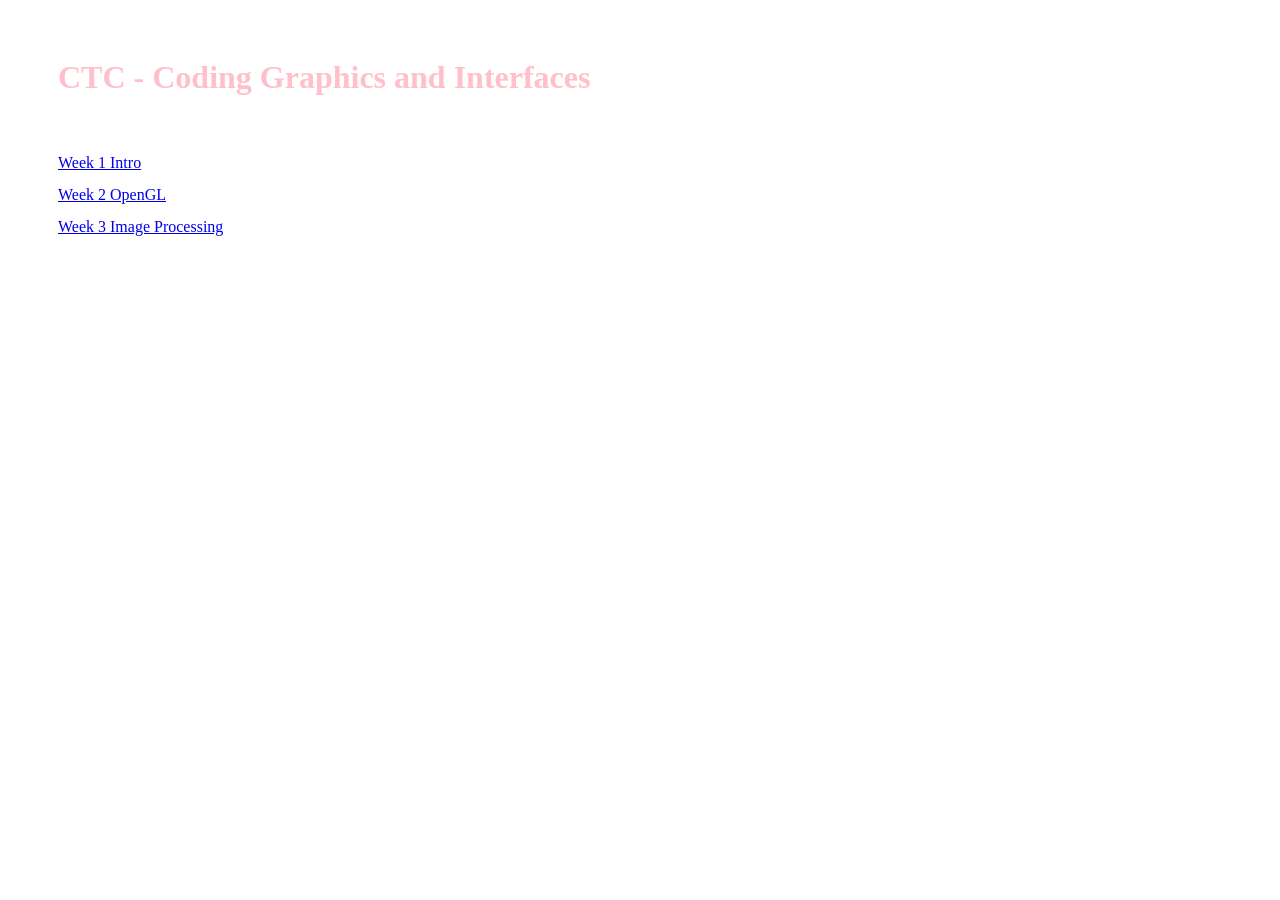
==== index.html @ 8f4b0a62 "initial commit" ====
<!DOCTYPE html>
<html lang="en">
<head>
    <meta charset="UTF-8">
    <meta name="viewport" content="width=device-width, initial-scale=1.0">
    <title>Document</title>
    <link rel="stylesheet" href="styles.css">
</head>
<body>
    <br>
    <h1>CTC - Coding Graphics and Interfaces</h1>
    <br>
    <a href="https://alishazhou.github.io/CFGI_BasicShader_Alisha/">Week 1 Intro</a>
    <br>
    <a href="https://alishazhou.github.io/CFGI_GenerativeDesign_AZ/">Week 2 OpenGL</a>
    <br>
    <a href="https://alishazhou.github.io/week3-imageprocessing/">Week 3 Image Processing</a>
    <br>
</body>
</html>
---- styles.css ----
body{
    line-height: 200%;
    position: absolute;
    left: 50px;
}
h1{
    color: pink;
}
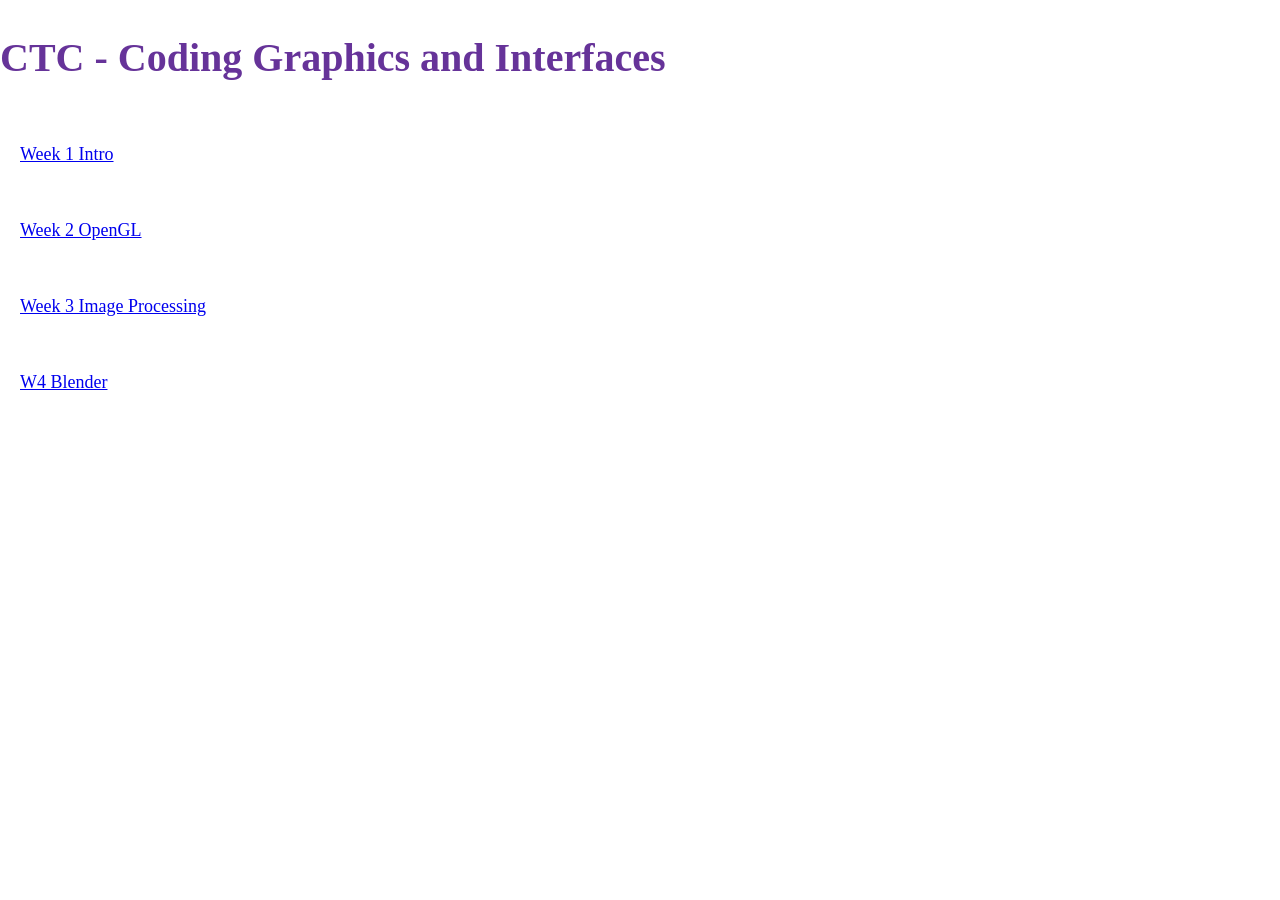
==== commit 98886f0b: "added blender render" ====
--- a/index.html
+++ b/index.html
@@ -1,20 +1,31 @@
 <!DOCTYPE html>
 <html lang="en">
+
 <head>
     <meta charset="UTF-8">
     <meta name="viewport" content="width=device-width, initial-scale=1.0">
     <title>Document</title>
     <link rel="stylesheet" href="styles.css">
 </head>
+
 <body>
-    <br>
+    <p>
     <h1>CTC - Coding Graphics and Interfaces</h1>
-    <br>
-    <a href="https://alishazhou.github.io/CFGI_BasicShader_Alisha/">Week 1 Intro</a>
-    <br>
-    <a href="https://alishazhou.github.io/CFGI_GenerativeDesign_AZ/">Week 2 OpenGL</a>
-    <br>
-    <a href="https://alishazhou.github.io/week3-imageprocessing/">Week 3 Image Processing</a>
-    <br>
+    </p>
+    <p>
+        <a href="https://alishazhou.github.io/CFGI_BasicShader_Alisha/">Week 1 Intro</a>
+    </p>
+    <p>
+        <a href="https://alishazhou.github.io/CFGI_GenerativeDesign_AZ/">Week 2 OpenGL</a>
+    </p>
+    <p>
+        <a href="https://alishazhou.github.io/week3-imageprocessing/">Week 3 Image Processing</a>
+    </p>
+    <p>
+        <a href="Blender.html" class="button">
+            W4 Blender
+        </a>
+    </p>
 </body>
+
 </html>
--- a/styles.css
+++ b/styles.css
@@ -1,8 +1,20 @@
-body{
+* {
+    margin: 0;
+    padding: 0;
+}
+
+body {
     line-height: 200%;
-    position: absolute;
+    font-size: 18px;
+
+}
+
+h1 {
+    color: rebeccapurple;
+    font-size: 40px;
+}
+
+p {
     left: 50px;
-}
-h1{
-    color: pink;
+    padding: 20px;
 }
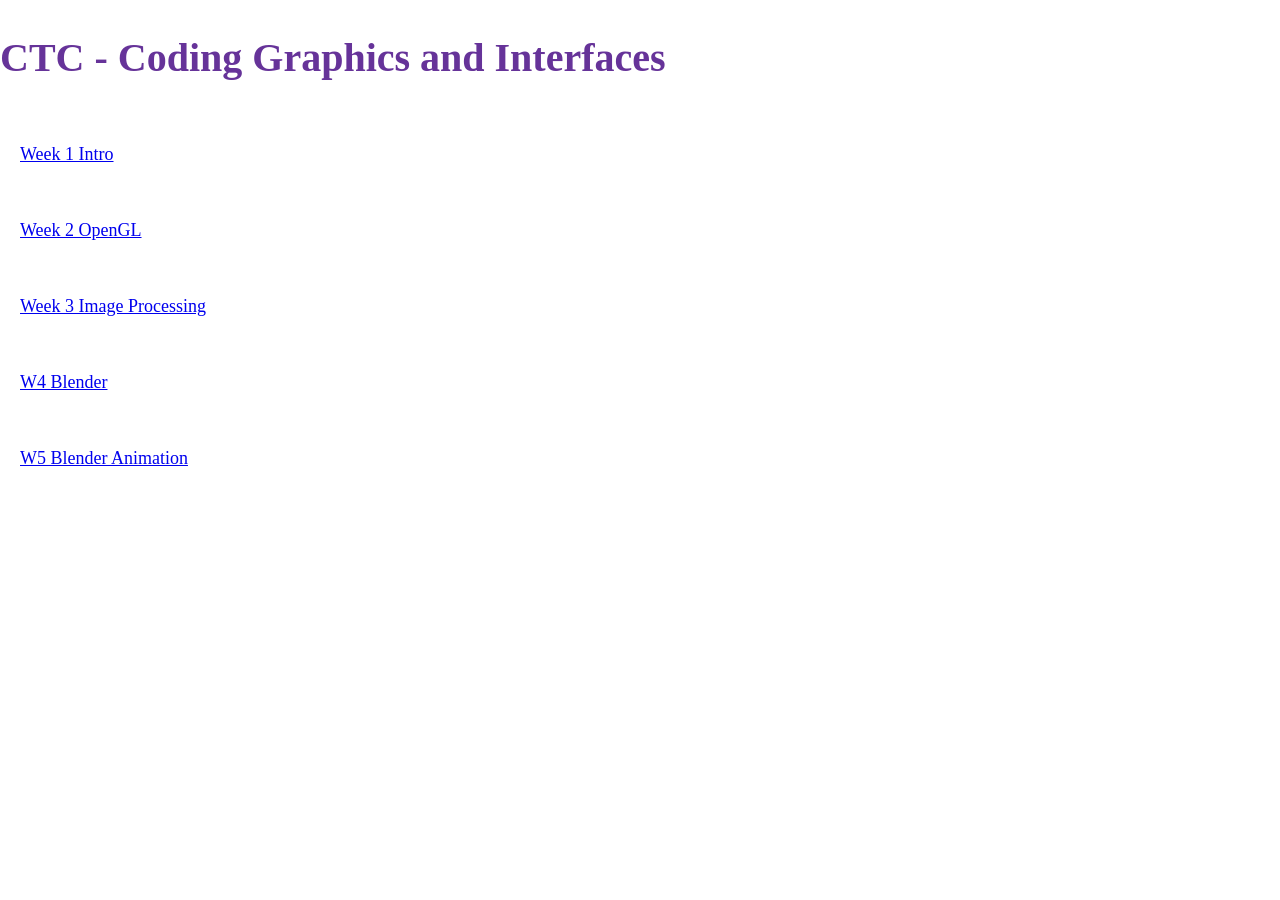
==== commit 3b893411: "added W5 blender animation" ====
--- a/index.html
+++ b/index.html
@@ -26,6 +26,11 @@
             W4 Blender
         </a>
     </p>
+    <p>
+        <a href="BlenderAnimation.html" class="button">
+            W5 Blender Animation
+        </a>
+    </p>
 </body>
 
 </html>
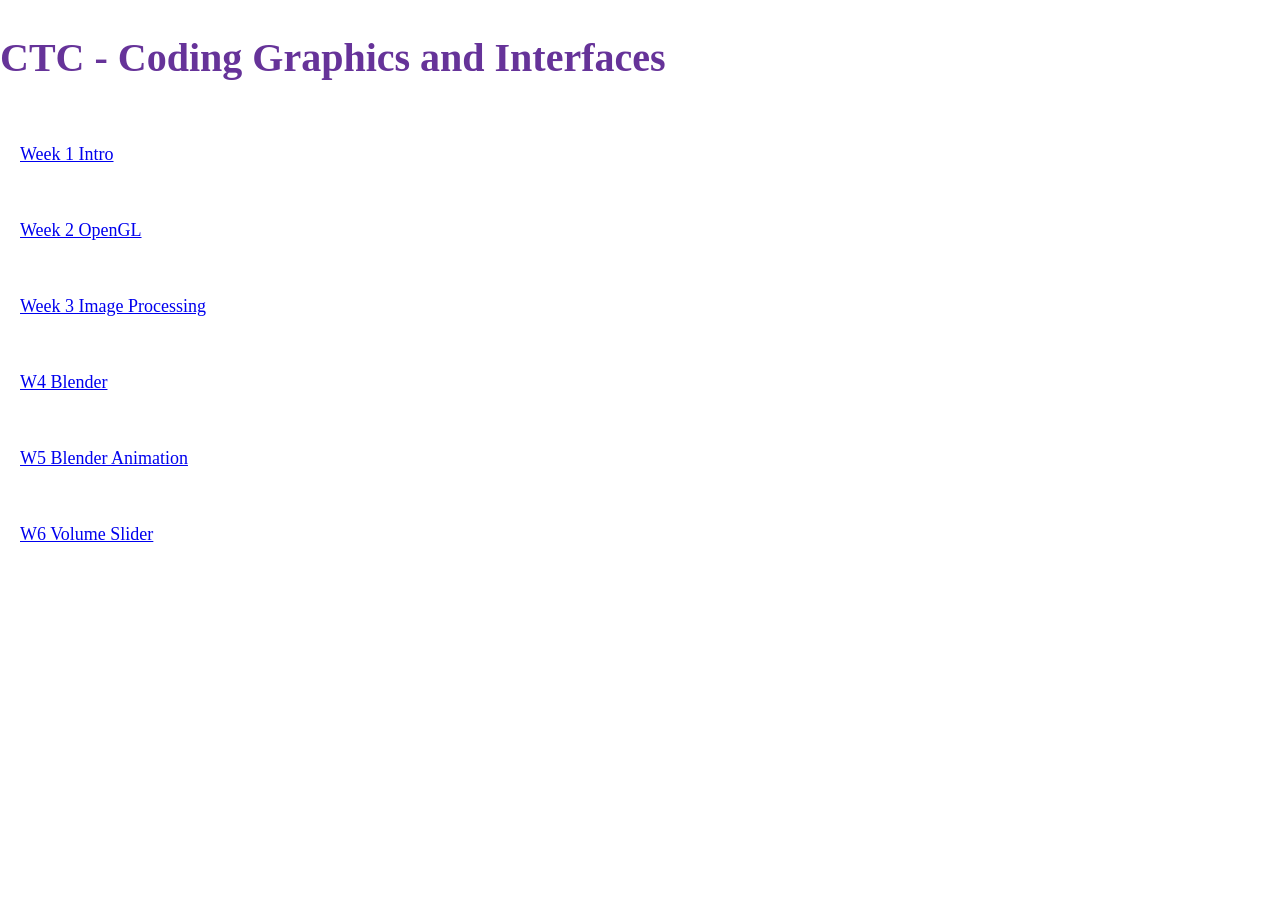
==== commit f32eb8a4: "added W6" ====
--- a/index.html
+++ b/index.html
@@ -31,6 +31,11 @@
             W5 Blender Animation
         </a>
     </p>
+        <p>
+        <a href="https://alishazhou.github.io/volume-slider/">
+            W6 Volume Slider
+        </a>
+    </p>
 </body>
 
 </html>
